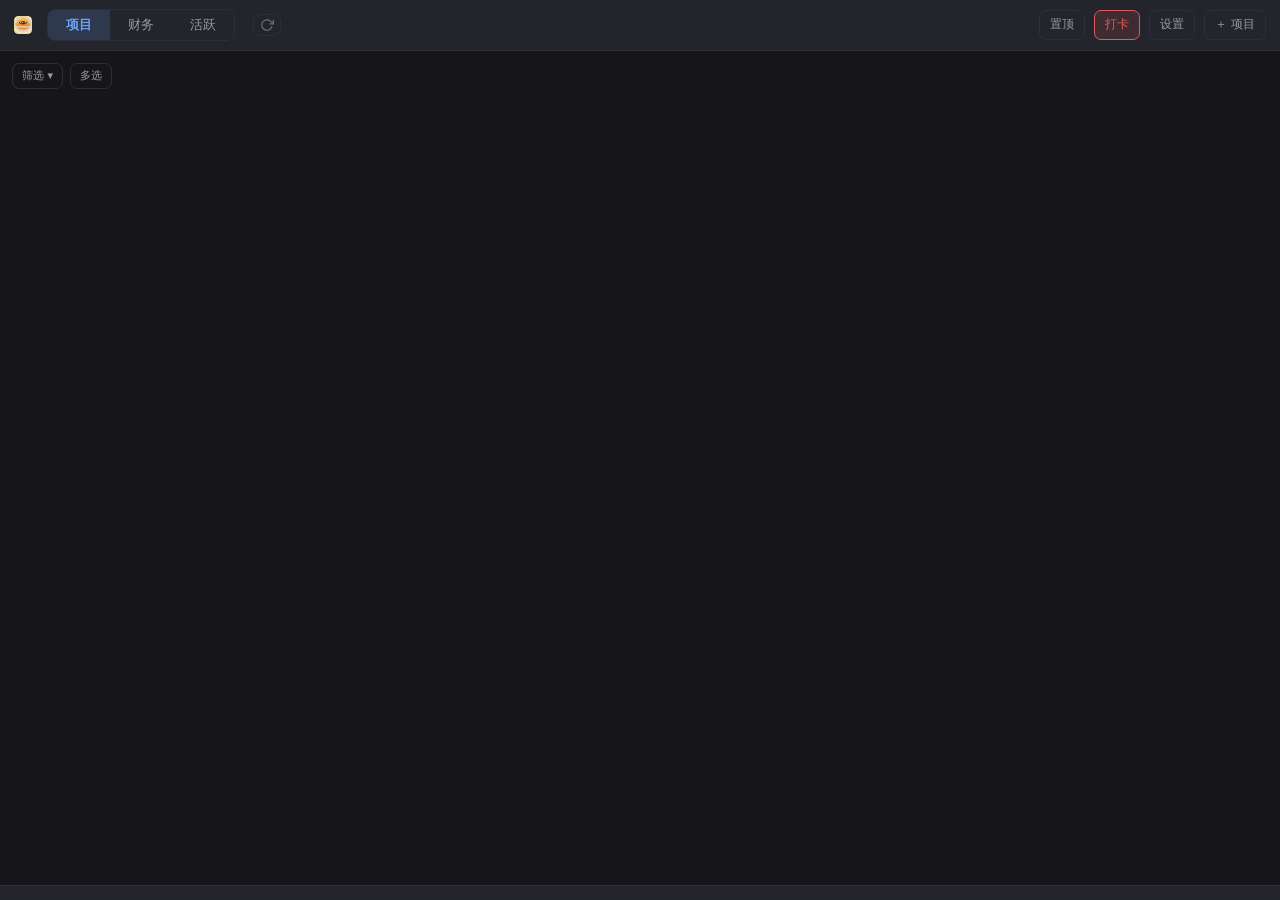
==== app/web/index.html @ d2aebe3b "初始提交：个人项目看板（天在看 / TaskOV）" ====
<!DOCTYPE html>
<html lang="zh-CN">
<head>
<meta charset="UTF-8">
<!-- 标题栏那一串（含版本号）由 Python 的 version.TITLE 决定，并在页面加载后由
     app.js 写回 document.title —— 这里只放个不带版本的兜底名，
     免得版本号在 HTML 里再写一份、升级时漏改。 -->
<title>天在看 - Travail Task Overview</title>
<link rel="icon" href="../res/icon.png">
<link rel="stylesheet" href="style.css">
</head>
<body>

<div id="syncBar">
  <span id="syncTxt"></span>
  <span class="spacer"></span>
  <button id="syncReload">重新加载</button>
  <button id="syncHide" class="mini">知道了</button>
</div>

<header>
  <!-- 左上角只留产品图标，名字一概不显示（2026-10-01 用户口径）：
       以前这儿跟着一行「项目看板」，窗口标题栏本来就写着品牌名，同一个名字
       在屏幕上出现两次是白占版面。 -->
  <div class="logo" id="logoBox"><img src="../res/icon.png" alt="" onerror="this.style.display='none'"></div>
  <div class="seg" id="segPage">
    <button class="act" data-v="tree">项目</button>
    <button data-v="fin">财务</button>
    <button data-v="heat">活跃</button>
  </div>
  <!-- 日期与刷新跟着页签走：它们说的是「当前这一页的数据」，放在页签右边就是
       「这一页的数据是几点读的」，放在左边读起来像页面标题的一部分。 -->
  <div class="date" id="date"></div>
  <!-- 刷新：环形箭头是内联 SVG（不引用任何外部图片）。点一下 = 重画日期 + 重新读数据文件 +
       按当前页补刷（财务表 / 活跃热力图）。 -->
  <button id="btnRefresh" class="icon" title="刷新（重读数据文件并更新显示）">
    <svg viewBox="0 0 24 24" width="14" height="14" fill="none" stroke="currentColor"
         stroke-width="2.2" stroke-linecap="round" stroke-linejoin="round" aria-hidden="true">
      <polyline points="23 4 23 10 17 10"></polyline>
      <path d="M20.49 15a9 9 0 1 1-2.12-9.36L23 10"></path>
    </svg>
  </button>
  <div class="spacer"></div>
  <button id="btnTop">置顶</button>
  <button id="btnCheck" class="warn">打卡</button>
  <button id="btnSet">设置</button>
  <button id="btnNew">＋ 项目</button>
</header>

<main>
  <div id="treeBar">
    <button id="treeFilter">筛选 ▾</button>
    <button id="treeMulti">多选</button>
  </div>

  <div id="bulkBar">
    <span class="cnt" id="bulkCnt">已选 0 条</span>
    <span class="hint" id="bulkHint">点行选中（连带子级）· Ctrl 加选/减选 · Shift 范围选</span>
    <button id="bulkStat">改状态 ▾</button>
    <button id="bulkArtist">改制作人 ▾</button>
    <button id="bulkNone">清空</button>
    <button id="bulkExit">退出多选</button>
  </div>

  <div id="tree"></div>

  <div id="heat">
    <div class="hhead">
      <div class="seg" id="segYear"></div>
      <div class="spacer"></div>
      <div class="nag" id="heatTip"></div>
    </div>
    <div class="hcards" id="heatCards"></div>
    <div class="gwrap">
      <div class="wd" id="heatWd"></div>
      <div class="grid" id="heatGrid"></div>
    </div>
    <div class="legend">少
      <i style="background:var(--h0)"></i><i style="background:var(--h1)"></i>
      <i style="background:var(--h2)"></i><i style="background:var(--h3)"></i>
      <i style="background:var(--h4)"></i> 多
    </div>
    <div class="logbar">
      <span class="lbt">变更记录<span class="hint" id="heatLogHint"></span></span>
      <button id="heatLogMore">查看更多</button>
    </div>
    <div class="logs" id="heatLogs"></div>
  </div>

  <div id="fin">
    <div class="fhead">
      <select id="finYear"></select>
      <select id="finClient"></select>
      <div class="spacer"></div>
      <button id="finClientsBtn">客户</button>
      <button id="finExport">导出 ▾</button>
      <button id="finAdd" class="on">＋ 记一笔</button>
    </div>

    <div id="finCards"></div>

    <div class="fsec">
      <div class="fsecth">项目款项 <span class="fk" id="finQ"></span></div>
      <div id="finTable"></div>
    </div>

    <div class="fsec">
      <div class="fsecth">应收账龄</div>
      <div id="finAging"></div>
    </div>

    <div class="fsec">
      <div class="fsecth">客户汇总</div>
      <div id="finClientSum"></div>
    </div>

    <div class="hint" id="finTip" style="margin-top:14px"></div>
  </div>
</main>

<footer id="foot"></footer>

<div class="ov" id="ovNew">
  <div class="ovbox" style="width:520px">
    <h3>新建项目</h3>
    <div class="fld" style="border-top:none"><div class="lb">名称</div><input type="text" id="newTitle" placeholder="输入项目名，可用中文。"></div>
    <div class="fld"><div class="lb">分类</div><div class="seg" id="segCat"></div></div>
    <div class="fld"><div class="lb">项目根目录</div><input type="text" id="newPath" placeholder="可留空"><button id="btnPick">浏览</button></div>
    <div class="fld"><div class="lb">截止日期</div><input type="date" id="newDl" style="max-width:170px"></div>
    <div class="fld"><div class="lb">客户</div>
      <input type="text" id="newClient" list="clientOpts" placeholder="选已有客户，或直接输入新名字" style="max-width:240px">
      <datalist id="clientOpts"></datalist>
    </div>
    <div class="fld"><div class="lb">合同额</div>
      <input type="text" id="newAmount" placeholder="可留空" style="max-width:120px">
      <span class="hint">元</span>
      <span class="hint">税率%</span><input type="text" id="newTax" style="max-width:56px">
    </div>
    <div class="fld"><div class="lb">首款到账</div>
      <input type="text" id="newPaid" placeholder="可留空" style="max-width:120px">
      <span class="hint">日期</span><input type="date" id="newPaidDate" style="max-width:150px">
    </div>
    <div class="closebar"><button id="newCancel">取消</button><button id="newOk" class="on">创建</button></div>
  </div>
</div>

<div class="ov" id="ovSet">
  <div class="ovbox">
    <h3 title="改动即时生效，写入数据库 settings 表。">设置</h3>
    <div class="fld" style="border-top:none"><div class="lb">界面配色</div>
      <div class="seg" id="segTheme"><button data-t="dark">暗色</button><button data-t="light">亮色</button><button data-t="auto">跟随系统</button></div>
    </div>
    <!-- 设置页的说明文字一律不占版面：改成悬停在这行标题上才冒出来的工具提示（title）。
         数据文件那条是动态的（来源/默认位置/可写性），由 loadDbInfo() 写进 title。 -->
    <div class="fld"><div class="lb" id="setPathLb" title="当前读取的数据文件">数据文件</div>
      <div class="vl" id="setPath"></div>
      <div style="display:flex;gap:8px;margin-top:6px">
        <button id="setPathPick">更改</button>
        <button id="setPathDefault">恢复默认位置</button>
      </div>
    </div>
    <div class="fld"><div class="lb" title="两台机器共用一个数据文件；改动靠 SQLite 排队，另一边改完这边会提示重新加载。改完要重启">多机同时打开</div>
      <button id="setShare" data-tg>已关闭</button>
    </div>
    <div class="fld"><div class="lb">导出目录</div><div class="vl" id="setExport"></div><button id="setExportPick">更改</button></div>
    <div class="fld"><div class="lb">开机自启</div><button id="setAuto" data-tg>已关闭</button></div>
    <div class="fld"><div class="lb">启动即置顶</div><button id="setTop" data-tg>已关闭</button></div>
    <div class="fld"><div class="lb" title="关掉页面沙箱，页面起不来时才需要，重启生效">兼容模式</div><button id="setSandbox" data-tg>已关闭</button></div>
    <div class="fld"><div class="lb">提醒强度</div>
      <div class="seg" id="segLv"><button data-l="1">L1 通知</button><button data-l="2">L2 置顶弹窗</button><button data-l="3">L3 全屏遮挡</button></div>
    </div>
    <div class="fld"><div class="lb">打卡时间</div><input type="time" id="setTime" style="max-width:120px"></div>
    <div class="fld"><div class="lb">停滞阈值</div><div style="display:flex;gap:8px;align-items:center">超过 <input type="text" class="w" id="setStale"> 天没动静就算停滞</div></div>
    <div class="fld"><div class="lb">系统通知</div><button id="setNotify" data-tg>已关闭</button></div>
    <div class="fld"><div class="lb">重提醒间隔</div><div style="display:flex;gap:8px;align-items:center">未打卡时每 <input type="text" class="w" id="setNag"> 分钟提醒 · 告警每 <input type="text" class="w" id="setAlert"> 分钟</div></div>
    <div class="fld"><div class="lb">快捷键</div>
      <div class="vl" style="line-height:1.9">Ctrl+N 新建项目 · Ctrl+1/2/3 项目 / 活跃 / 财务 · Ctrl+D 打卡 · Ctrl+, 设置 · Esc 关弹窗</div>
    </div>
    <div class="fld"><div class="lb" style="font-weight:600" title="退出时自动留一份，最多 10 份">数据快照</div>
      <div class="vl" id="setSnapDir"></div>
    </div>
    <div class="fld" style="border-top:none"><div class="lb">备份</div>
      <button id="snapNow" class="on">立即备份</button>
      <button id="snapOpen">打开备份目录</button>
    </div>
    <div class="fld"><div class="lb" title="会覆盖当前数据；回滚前自动再存一份">回滚</div>
      <select id="snapList" style="max-width:330px"></select>
      <button id="snapRestore" class="warn">恢复到此快照</button>
    </div>
    <!-- 版本行放最末：看一眼"这是哪一版"是排查问题的第一步，
         数字一律由 Python 的 version.py 给（前端不写死版本号）。
         刻意**不加 title 工具提示** —— 「版本」两个字不需要解释，
         而设置页 `.lb[title]` 的条数（5 处）是有断言钉着的。 -->
    <div class="fld"><div class="lb">版本</div>
      <div class="vl" id="setVer"></div>
    </div>
    <div class="closebar"><button id="setClose">关闭</button></div>
  </div>
</div>

<div class="ov" id="ovCheck">
  <div class="ovbox">
    <h3>今日打卡</h3>
    <p class="sub">勾选今天要推进的项目，确认后计入活跃记录。</p>
    <div id="checkList"></div>
    <div class="lk-note" id="checkNote" style="display:none"></div>
    <div class="closebar"><button id="checkCancel">稍后</button><button id="checkOk" class="on">确认打卡</button></div>
  </div>
</div>

<div id="ovBlock">
  <div class="bt">今天要推进什么？</div>
  <div class="bs">勾掉今天打算推进的项目，才能继续用这台机器。确认后记录一次打卡并计入活跃记录。</div>
  <div class="bl" id="blockList"></div>
  <div style="display:flex;gap:8px"><button id="blockOk" class="on">确认开始</button></div>
  <div class="nag" id="blockNag"></div>
</div>

<div class="ov" id="ovFin">
  <div class="ovbox" style="width:520px">
    <h3 id="finTitle">记一笔</h3>
    <p class="sub">合同额 / 到账 / 外包支出分开记，汇总口径：待收 = 合同额 − 已收，实际收入 = 已收 − 外包支出。开票金额只进导出的表格，不在看板上展示。</p>
    <div class="fld" style="border-top:none"><div class="lb">类型</div>
      <div class="seg" id="finKind">
        <button data-k="contract">合同额</button>
        <button data-k="payment" class="act">到账</button>
        <button data-k="outsource">外包支出</button>
        <button data-k="invoice">开票</button>
      </div>
    </div>
    <div class="fld"><div class="lb">项目</div><select id="finPrj"></select></div>
    <div class="fld"><div class="lb">挂到</div>
      <select id="finNode"><option value="">项目整体</option></select>
      <span class="hint">可选，比如分批款对应某个环节</span>
    </div>
    <div class="fld"><div class="lb">金额</div>
      <input type="text" id="finAmount" placeholder="0.00" style="max-width:150px">
      <span class="hint">元</span>
      <span class="hint">税率%</span><input type="text" id="finTax" style="max-width:60px">
    </div>
    <div class="fld"><div class="lb">日期</div><input type="date" id="finDate" style="max-width:170px"></div>
    <div class="fld"><div class="lb">状态</div><select id="finStatus"></select></div>
    <div class="fld" id="finInvRow"><div class="lb">发票号</div><input type="text" id="finInvNo" placeholder="可留空"></div>
    <div class="fld"><div class="lb">备注</div><input type="text" id="finNote" placeholder="可留空"></div>
    <div class="closebar">
      <button id="finDel" style="display:none;margin-right:auto;color:var(--red)">删除这笔</button>
      <button id="finCancel">取消</button><button id="finOk" class="on">保存</button>
    </div>
  </div>
</div>

<div class="ov" id="ovNodes">
  <div class="ovbox" style="width:580px">
    <h3>新增子环节</h3>
    <p class="sub" id="nodesTo"></p>
    <div class="fld top" style="border-top:none"><div class="lb">名称</div>
      <textarea id="nodesSpec" rows="3" placeholder="s001,s003A,s006-009"></textarea>
    </div>
    <div class="hint" style="line-height:1.9">
      多个名字用 <b>逗号 / 分号 / 顿号 / 空格 / 换行</b> 分隔；<b>连接号</b>一次生成连续编号。<br>
      例：<code>s001,s003A,s006-009</code> → s001 · s003A · s006 · s007 · s008 · s009<br>
      名字里本来带连接号的（如 SANTI-OneDay）原样写就行，不会被展开；实在要保险可以用引号包起来：<code>"phase1-3"</code>
    </div>
    <div class="prev" id="nodesPrev"></div>
    <div class="closebar"><button id="nodesCancel">取消</button><button id="nodesOk" class="on">创建</button></div>
  </div>
</div>

<div class="ov" id="ovCli">
  <div class="ovbox" style="width:560px">
    <h3>客户</h3>
    <p class="sub">结算周期写清楚，催款时用得上。</p>
    <div id="cliList"></div>
    <div class="fld" style="border-top:none"><div class="lb">名称</div><input type="text" id="cliName" placeholder="客户 / 公司名"></div>
    <div class="fld"><div class="lb">联系人</div><input type="text" id="cliContact"></div>
    <div class="fld"><div class="lb">电话 / 邮箱</div>
      <input type="text" id="cliPhone" style="max-width:150px"><input type="text" id="cliEmail">
    </div>
    <div class="fld"><div class="lb">结算周期</div>
      <input type="text" id="cliCycle" placeholder="月结 30 / 交付后 15 天 / 按镜头结算">
    </div>
    <div class="fld"><div class="lb">默认币种</div><input type="text" id="cliCcy" value="CNY" style="max-width:80px"></div>
    <div class="closebar">
      <button id="cliDel" style="display:none;color:var(--red)">删除客户</button>
      <button id="cliReset" style="margin-right:auto">清空表单</button>
      <button id="cliClose">关闭</button>
      <button id="cliSave" class="on">保存客户</button>
    </div>
  </div>
</div>

<!-- 全部变更记录：活跃页面板只列最近一周，要看更早的走这儿翻。
     按天分组、每天可折叠，一次拉 200 条，「加载更多」接着往回翻。 -->
<div class="ov" id="ovLogs">
  <div class="ovbox" style="width:760px">
    <h3>全部变更记录<span class="hint" id="logTotal"></span></h3>
    <div class="logs" id="allLogs"></div>
    <div class="closebar">
      <button id="logMore" style="margin-right:auto">加载更多</button>
      <button id="logClose">关闭</button>
    </div>
  </div>
</div>

<script src="app.js"></script>
</body>
</html>
---- app/web/style.css ----
:root{
  --bg:#16161a; --panel:#1e1e24; --panel2:#24242c; --line:#2e2e36; --rowalt:rgba(255,255,255,.035);
  --tx:#e6e6ea; --tx2:#9a9aa5; --tx3:#6b6b76;
  --blue:#6aa5f8; --amber:#e0a34c; --green:#4caf82; --red:#e05c5c; --purple:#a99bf2; --gray:#6b6b76;
  --sel:rgba(106,165,248,.16);
  --h0:#202027; --h1:#0e4429; --h2:#006d32; --h3:#26a641; --h4:#39d353;
}
body.light{
  --bg:#f4f4f2; --panel:#ffffff; --panel2:#efefec; --line:#e2e2dd; --rowalt:#f8f8f6;
  --tx:#1b1b1e; --tx2:#5f5e5a; --tx3:#8a8a84;
  --blue:#2f6fd0; --amber:#a86a10; --green:#2f7d55; --red:#c0392b; --purple:#6a5acd; --gray:#9a9a94;
  --sel:rgba(47,111,208,.13);
  --h0:#ececeb; --h1:#9be9a8; --h2:#40c463; --h3:#30a14e; --h4:#216e39;
}
*{box-sizing:border-box;margin:0;padding:0}
html,body{height:100%}
body{background:var(--bg);color:var(--tx);font:13px/1.6 "Microsoft YaHei UI","Microsoft YaHei",system-ui,sans-serif;overflow:hidden;user-select:none;display:flex;flex-direction:column}
button{background:transparent;color:var(--tx2);border:1px solid var(--line);border-radius:7px;padding:4px 10px;font:inherit;font-size:12px;cursor:pointer}
button:hover{border-color:var(--tx3);color:var(--tx)}
button.on{background:var(--sel);border-color:var(--blue);color:var(--blue)}
button.warn{background:rgba(224,92,92,.14);border-color:var(--red);color:var(--red)}
button.mini{border:none;padding:2px 6px;color:var(--tx3);font-size:12px}
button.mini:hover{color:var(--tx)}
.seg{display:inline-flex;border:1px solid var(--line);border-radius:7px;overflow:hidden}
.seg button{border:none;border-radius:0;padding:4px 11px}
.seg button.act{background:var(--sel);color:var(--blue)}

/* ---------- 顶部页面页签（项目 / 财务 / 活跃） ---------- */
/* 比普通 seg 大一圈，一眼能看出是「切页面」而不是「筛分类」。
   左边多留一截：它紧贴着产品图标，得让人看出来「图标」和「导航」是两回事；
   页签里侧跟上日期与刷新，三者算同一组（说的都是当前这一页的数据）。 */
#segPage{border-radius:8px;margin-left:6px}
#segPage button{padding:5px 18px;font-size:12.5px;font-weight:500}
#segPage button.act{font-weight:600}

/* 新建项目里的分类选择：分类现在可以自己加，多了会撑破一行 ——
   允许换行，并让每颗按钮自己成立（seg 那种"连成一排"的样子换行时很难看） */
#segCat{flex-wrap:wrap;overflow:visible;gap:4px;border:none}
#segCat button{border:1px solid var(--line);border-radius:7px;padding:3px 12px}
#segCat button.act{border-color:var(--blue)}

/* ---------- 多机共享提示条 ---------- */
/* 平时整条不占位；开「多机同时打开」后才可能露出来。
   为什么不用 toast：toast 两秒就没了，而"另一边改过数据"要一直提示到用户
   真的重新加载为止 —— 不然他会继续拿旧数据改，改完反向覆盖对方。 */
#syncBar{
  display:none;align-items:center;gap:8px;padding:5px 14px;
  border-bottom:1px solid var(--line);background:rgba(224,163,76,.12);
  color:var(--amber);font-size:12px
}
#syncBar.on{display:flex}
#syncBar button{padding:2px 9px;border-color:rgba(224,163,76,.45);color:var(--amber)}
#syncBar button:hover{border-color:var(--amber);color:var(--amber)}
#syncBar.calm{background:var(--panel2);color:var(--tx3)}
#syncBar.calm button{border-color:var(--line);color:var(--tx3)}

header{display:flex;align-items:center;gap:9px;padding:9px 14px;border-bottom:1px solid var(--line);background:var(--panel2)}
/* 顶栏左上角的产品图标：名字已经在窗口标题栏上写着了，这里不再跟一行字。 */
.logo{display:inline-flex;align-items:center}
.logo img{width:18px;height:18px;display:block;flex:none;border-radius:4px}
.date{color:var(--tx3);font-size:11px}
.spacer{flex:1}

/* 顶栏的图标按钮（目前只有「刷新」）：内联 SVG 环形箭头，不引用外部图片。
   比普通按钮窄一圈，免得在日期和页签之间挤出一条空白。 */
header button.icon{display:inline-flex;align-items:center;justify-content:center;padding:3px 6px;color:var(--tx3)}
header button.icon:hover{color:var(--tx)}
header button.icon svg{display:block}
header button.icon svg.spin{animation:spin .55s cubic-bezier(.4,0,.2,1)}
@keyframes spin{from{transform:rotate(0)}to{transform:rotate(360deg)}}

/* 设置页的说明文字都收进了 title：把光标换成问号形状，让人知道这儿能停一下 */
.lb[title]{cursor:help}

main{flex:1;padding:10px 12px;overflow:auto}
/* 三个页面容器不强制 height:100%：内容多高就多高。
   之前强制撑满 main，再加上面还有一行筛选栏，内容再短也凭空多出一条滚动空间。 */
#heat,#fin{display:none;padding:6px 2px}
.row{display:flex;align-items:center;gap:7px;padding:4px 8px;border-radius:7px;position:relative}
.row:hover{background:var(--panel2)}
.row.grp{background:var(--panel2);margin-top:9px}
.row.prj{background:var(--rowalt);border:1px solid var(--line);margin-top:5px}
.tw{width:14px;text-align:center;color:var(--tx3);cursor:pointer;font-size:10px;flex:none}
/* 状态色块：原来是 7px 圆点，太小、扫一列看不出来状态。
   改成竖条色块（宽 6 / 高 15），一眼能扫完一整列。 */
.dot{width:6px;height:15px;border-radius:2px;flex:none;margin-right:2px}
/* 叶子环节可点：悬停提亮，暗示能点 */
.row .dot[title]:hover{filter:brightness(1.35)}
.title{font-size:13px;cursor:text;border-radius:4px;padding:0 3px}
.title:focus{outline:1px solid var(--blue);background:var(--panel2)}
.row.grp .title,.row.prj .title{font-weight:500}
.meta{font-size:11px;color:var(--tx3);flex:none}
.meta.who{color:var(--tx2);border:1px solid var(--line);border-radius:5px;padding:0 5px}
/* 到期小标：文案是整句话（「3 天后到期」），别让它被挤到换行 */
.meta.due{white-space:nowrap}
/* 只有状态徽章可点（点开状态菜单），所以只有它给 pointer + hover 反馈。
   别的徽章（今日必做 / 置顶 / 已归档）是纯标记 —— 给它们 hover 高亮等于
   暗示"这儿能点"，跟 2026-09-30 那个"点今日必做才弹菜单"是同一种误导。 */
.badge{font-size:11px;padding:1px 7px;border-radius:5px;border:1px solid var(--line);color:var(--tx2);flex:none;cursor:default}
.badge.st{cursor:pointer}
.badge.st:hover{border-color:var(--tx3)}
.open{margin-left:auto;font-size:11px;color:var(--tx3);padding:1px 7px;border:1px solid var(--line);border-radius:6px;cursor:pointer;flex:none}
.open:hover{color:var(--blue);border-color:var(--blue)}
.bar{width:52px;height:4px;background:var(--line);border-radius:3px;overflow:hidden;flex:none}
.bar i{display:block;height:100%;background:var(--green)}
.stale{color:var(--red)}
.ops{margin-left:auto;display:flex;gap:2px;align-items:center;opacity:0;flex:none}
.row:hover .ops{opacity:1}
.row .open{margin-left:0}
/* 子环节筛选框：默认跟着 .ops 一起藏着；**筛上了就一直露着** ——
   不然鼠标一挪开，看不出这行下面其实还筛着东西 */
.row.filtered .ops{opacity:1}
.ops .flt{font-size:11px;color:var(--tx3);padding:1px 7px;border:1px solid var(--line);border-radius:6px;flex:none;background:transparent}
.ops .flt:hover{color:var(--tx);border-color:var(--tx3)}
.ops .flt.on{color:var(--blue);border-color:var(--blue);background:var(--sel)}
/* 这一层被筛空了：说清楚是筛选的缘故，不然看着像子环节丢了 */
.empty-node{padding:3px 8px;font-size:11px;color:var(--tx3)}

footer{display:flex;gap:16px;padding:7px 14px;border-top:1px solid var(--line);background:var(--panel2);font-size:11px;color:var(--tx2);flex-wrap:wrap}

/* max-height + 滚动：筛选菜单加了「环节状态 / 制作人」两组后能有二十来项，
   不设上限会顶出屏幕（定位里怎么算都是负值，菜单就跑到窗口外面去了） */
.popup{position:fixed;background:var(--panel);border:1px solid var(--line);border-radius:8px;padding:4px;z-index:100;min-width:150px;max-height:70vh;overflow:auto;box-shadow:0 8px 26px rgba(0,0,0,.45)}
.popup div{padding:6px 10px;border-radius:6px;cursor:pointer;font-size:12px;white-space:nowrap}
.popup div:hover{background:var(--panel2)}
.popup div.sep{border-top:1px solid var(--line);margin-top:3px;padding-top:7px}
.popup div.dim{color:var(--tx3)}
/* 子环节筛选框顶上的搜索框：打字即时筛，弹层不关 */
.popup input.psearch{display:block;width:100%;margin:2px 0 5px;padding:5px 8px;border:1px solid var(--line);border-radius:6px;background:var(--panel2);color:var(--tx);font:inherit;font-size:12px;outline:none}
.popup input.psearch:focus{border-color:var(--blue)}
.popup input.psearch::placeholder{color:var(--tx3)}
/* 组标题（「状态（可多选）」这类）：纯标签，不可点、不响应 hover */
.popup div.ttl{padding:5px 10px 2px;color:var(--tx3);font-size:11px;cursor:default}
.popup div.ttl:hover{background:transparent}
/* 分组标题行现在有两个按钮：⋯（改名 / 新建 / 删分类）+ ＋（在这个分类下建项目）。
   这两颗**不跟着 hover 藏**（只有两三个分组行，常驻更让人发现分类能改、能加项目），
   悬停时提亮到正常亮度。 */
.row.grp .ops{margin-left:auto;display:flex;gap:2px;opacity:.5}
.row.grp:hover .ops{opacity:1}
.row.grp .ops button.mini{padding:0 6px}
/* ＋ 比 ⋯ 重要一点：字号大一号、悬停染蓝，作为「在这儿加项目」的入口 */
.row.grp .ops button.mini.add{font-size:14px;padding:0 7px;line-height:1}
.row.grp .ops button.mini.add:hover{color:var(--blue)}
/* 双击改分类名时，编辑中的那格给个可见的框（不然像没反应） */
.row.grp .title[contenteditable="true"]{outline:1px solid var(--blue);border-radius:4px;padding:0 4px;cursor:text}

/* 一组横向小动作（反选 / 清空）。多选菜单要它 ——
   两个竖着排会把下面的候选项推远 */
.popup div.acts{display:flex;gap:4px;padding:2px 6px 5px;cursor:default}
.popup div.acts:hover{background:transparent}
.popup div.acts button{flex:1;padding:4px 6px;border:1px solid var(--line);border-radius:6px;background:var(--panel2);color:var(--tx);font:inherit;font-size:11px;cursor:pointer}
.popup div.acts button:hover{border-color:var(--blue);color:var(--blue)}

.ov{position:fixed;inset:0;background:rgba(8,8,10,.66);display:none;align-items:center;justify-content:center;z-index:200}
.ovbox{background:var(--panel);border:1px solid var(--line);border-radius:12px;padding:18px;width:440px;max-height:86%;overflow:auto}
.ovbox h3{font-size:14px;font-weight:500;margin-bottom:4px}
.ovbox p.sub{font-size:12px;color:var(--tx2);margin-bottom:12px}
.fld{display:flex;align-items:center;gap:10px;padding:8px 0;border-top:1px solid var(--line);font-size:12px}
.fld .lb{width:86px;color:var(--tx2);flex:none}
.fld .vl{flex:1;color:var(--tx3);font-size:11px;word-break:break-all}
input[type=text],input[type=date],input[type=time]{background:var(--panel2);color:var(--tx);border:1px solid var(--line);border-radius:6px;padding:4px 8px;font:inherit;font-size:12px;width:100%}
input.w{width:60px}
.hint{font-size:11px;color:var(--tx3);line-height:1.5}
.hint code,.prev code{background:var(--rowalt);border:1px solid var(--line);border-radius:4px;padding:1px 5px;font-size:11px}
.fld.top{align-items:flex-start}
.fld textarea{background:var(--panel2);color:var(--tx);border:1px solid var(--line);border-radius:6px;
  padding:6px 8px;font:inherit;font-size:12px;width:100%;resize:vertical;line-height:1.7}
/* 批量新增子环节：解析结果的实时预览 */
.prev{margin-top:10px;font-size:11.5px;color:var(--tx2);background:var(--panel2);
  border:1px solid var(--line);border-radius:8px;padding:8px 10px;max-height:132px;overflow:auto;line-height:1.8}
.prev.bad{color:var(--red);border-color:var(--red)}
.prev b{color:var(--tx);font-weight:500}
.prev .n{color:var(--blue)}
.prev .tag{display:inline-block;background:var(--rowalt);border:1px solid var(--line);border-radius:5px;
  padding:1px 7px;margin:2px 4px 2px 0;font-size:11px;color:var(--tx)}
.prev .tag.new{border-color:var(--blue);color:var(--blue)}
.prev .tag.dup{opacity:.5;text-decoration:line-through}
.closebar{text-align:right;margin-top:14px;display:flex;gap:8px;justify-content:flex-end}
.empty{color:var(--tx3);font-size:12px;padding:18px 4px;text-align:center}
.err{color:var(--red);font-size:11px}

/* ---------- 活跃热力图 ---------- */
.hhead{display:flex;align-items:center;gap:10px;margin-bottom:12px;flex-wrap:wrap}
.hcards{display:flex;gap:10px;margin-bottom:14px;flex-wrap:wrap}
.hcard{flex:1;min-width:118px;background:var(--panel2);border:1px solid var(--line);border-radius:9px;padding:9px 12px}
.hcard .n{font-size:20px;font-weight:500;line-height:1.2}
.hcard .l{font-size:11px;color:var(--tx3)}
.gwrap{display:flex;gap:6px;align-items:flex-start}
.wd{display:grid;grid-template-rows:repeat(7,11px);gap:3px;font-size:9px;color:var(--tx3);line-height:11px}
.grid{display:grid;grid-auto-flow:column;grid-template-rows:repeat(7,11px);gap:3px;overflow-x:auto;padding-bottom:4px}
.grid i{width:11px;height:11px;border-radius:2px;background:var(--h0);display:block}
.grid i.l1{background:var(--h1)}
.grid i.l2{background:var(--h2)}
.grid i.l3{background:var(--h3)}
.grid i.l4{background:var(--h4)}
.grid i.fut{opacity:.28}
.legend{display:flex;gap:5px;align-items:center;font-size:11px;color:var(--tx3);margin-top:8px}
.legend i{width:10px;height:10px;border-radius:2px;display:inline-block}
/* ---------- 变更记录（按天分组，可折叠） ---------- */
/* 上边框挪到 .logbar 上了 —— .logs 现在两处都用（活跃面板 + 全量弹窗），
   弹窗里顶上再横一条线很难看 */
.logbar{display:flex;align-items:center;gap:8px;margin-top:16px;border-top:1px solid var(--line);padding-top:8px}
.logbar .lbt{font-size:12px;color:var(--tx2)}
.logbar button{margin-left:auto;font-size:11px;padding:2px 10px}
.logs{margin-top:2px}
.dgrp{border-bottom:1px solid var(--line)}
.dgrp.open{border-bottom-color:transparent}
.dgh{display:flex;align-items:center;gap:8px;padding:5px 2px;cursor:pointer}
.dgh:hover{background:var(--rowalt)}
.dgh .tw{flex:none;width:10px;font-size:9px;color:var(--tx3)}
.dgh .dgday{font-size:12px;color:var(--tx2)}
.dgh .dgn{font-size:11px;color:var(--tx3);margin-left:auto}
.dgb{padding:0 0 6px 14px}
.dgb .log:last-child{border-bottom:none}
.log{display:flex;gap:10px;align-items:baseline;padding:6px 2px;border-bottom:1px solid var(--line);font-size:12px}
.log .kt{flex:none;font-size:11px;color:var(--tx3);width:52px}
.log .dt{flex:1;color:var(--tx)}
.log .pt{flex:none;color:var(--tx3);font-size:11px}
.log .ts{flex:none;color:var(--tx3);font-size:11px;width:82px;text-align:right}

/* ---------- 财务 ---------- */
.fhead{display:flex;align-items:center;gap:8px;margin-bottom:12px;flex-wrap:wrap}
.fhead select{background:var(--panel2);color:var(--tx);border:1px solid var(--line);border-radius:7px;padding:4px 8px;font:inherit;font-size:12px}
/* 汇总卡两行三张：行内间距比默认的 14px 收一点，两行才不显得散 */
#finCards .hcards{margin-bottom:9px}
#finCards .hcards:last-child{margin-bottom:14px}
.fsec{margin-top:18px}
.fsecth{font-size:12px;color:var(--tx2);padding-bottom:6px;border-bottom:1px solid var(--line);margin-bottom:2px;display:flex;gap:8px;align-items:baseline}
.fsecth .fk{font-size:11px;color:var(--tx3)}
.ftrow{display:grid;grid-template-columns:1.6fr 1fr .75fr .8fr .75fr .85fr .8fr .8fr 22px;gap:8px;
  align-items:center;padding:6px 6px;border-bottom:1px solid var(--line);border-radius:6px}
.ftrow.head{color:var(--tx3);font-size:11px;border-bottom:1px solid var(--tx3)}
.ftrow.body{cursor:pointer}
.ftrow.body:hover{background:var(--panel2)}
.ftrow .num{text-align:right;font-variant-numeric:tabular-nums}
.ftrow .nm{overflow:hidden;text-overflow:ellipsis;white-space:nowrap}
.ftrow .pend{color:var(--amber)}
.ftrow .recv{color:var(--green)}
.ftrow .out{color:var(--amber)}
.ftrow .zero{color:var(--tx3)}
.ftrow .tag{font-size:10px;color:var(--tx3);border:1px solid var(--line);border-radius:4px;padding:0 4px;margin-left:6px}
.ftrow .tw{font-size:10px;color:var(--tx3);text-align:center}
.subrow{background:var(--rowalt)}
.subrow{display:grid;grid-template-columns:88px 1fr 1.2fr .8fr .6fr 1.2fr 26px;gap:8px;
  align-items:center;padding:5px 14px;font-size:11px;color:var(--tx2);border-bottom:1px solid var(--line)}
.subrow .num{text-align:right;font-variant-numeric:tabular-nums}
.subrow .op{cursor:pointer;color:var(--tx3);text-align:center}
.subrow .op:hover{color:var(--blue)}
.aging{display:flex;gap:10px;flex-wrap:wrap}
.abk{flex:1;min-width:130px;background:var(--panel2);border:1px solid var(--line);border-radius:9px;padding:9px 12px}
.abk .l{font-size:11px;color:var(--tx3)}
.abk .n{font-size:17px;font-weight:500;line-height:1.35}
.abk.warn .n{color:var(--amber)}
.abk.bad{border-color:var(--red)}
.abk.bad .n{color:var(--red)}
.agingdt{margin-top:8px;font-size:11px;color:var(--tx3)}
.agingdt .x{display:inline-block;margin:2px 10px 2px 0}
#fin select,#ovFin select,#ovCli input{background:var(--panel2);color:var(--tx);border:1px solid var(--line);border-radius:6px;padding:4px 8px;font:inherit;font-size:12px}
#ovFin select,#ovCli input{flex:1;min-width:0}

/* ---------- 打卡遮挡（L3） ---------- */
#ovBlock{position:fixed;inset:0;background:var(--bg);z-index:400;display:none;flex-direction:column;align-items:center;justify-content:center;gap:14px;padding:34px;text-align:center}
#ovBlock .bt{font-size:21px;font-weight:500}
#ovBlock .bs{font-size:12px;color:var(--tx2);max-width:520px}
#ovBlock .bl{width:520px;max-width:92vw;max-height:40vh;overflow:auto;background:var(--panel);border:1px solid var(--line);border-radius:10px;padding:6px 12px;text-align:left}
#ovBlock .bl label{display:flex;gap:9px;align-items:center;padding:7px 0;border-top:1px solid var(--line);font-size:13px;cursor:pointer}
#ovBlock .bl label:first-child{border-top:none}
#ovBlock .bl input{width:auto}
.lk-note{font-size:11px;color:var(--amber);margin-top:10px}
.nag{font-size:11px;color:var(--tx3)}

/* ---------- M4：拖拽落点 / 轻提示 ---------- */

/* 顶栏「全部展开 / 全部折叠 / 只看项目」三个按钮按用户要求撤掉了，
   展开折叠改成逐行点 ▼；这里只剩「筛选 ▾」一个按钮（提示文字也已撤）。 */
#treeBar{display:flex;align-items:center;gap:7px;margin:2px 0 6px}
#treeBar button{font-size:11px;padding:3px 9px}

/* 多选批量条：只在多选模式下出现，紧贴筛选栏下方（issue #3） */
#bulkBar{display:none;align-items:center;gap:7px;margin:-2px 0 6px;padding:5px 8px;
  border:1px solid var(--blue);border-radius:8px;background:var(--panel2)}
#bulkBar button{font-size:11px;padding:3px 9px}
#bulkBar .cnt{font-size:11px;color:var(--tx3);margin-right:2px}
/* 操作提示：告诉用户有三种点法（Ctrl / Shift），不然发现不了 */
#bulkBar .hint{font-size:10.5px;color:var(--tx3);margin-right:auto;
  padding-left:8px;border-left:1px solid var(--line)}
/* 勾上的行整条淡蓝底，一眼看出批量操作会作用到哪些 */
.row.picked{background:var(--sel)}
/* 行首复选框：多选专用，别让它被行内其它元素挤歪 */
.row input.pick{width:13px;height:13px;margin:0 6px 0 0;flex:none;cursor:pointer;
  accent-color:var(--blue)}
/* 归档项目（开了「显示归档项目」才会出现）：压暗 + 单独一个徽章，一眼跟在做项目分开 */
.row.arch{opacity:.55}
.badge.arch{color:var(--tx3);border-style:dashed}

.row.dragging{opacity:.4}
/* 落点提示：上边一条线 = 插到它前面，下边一条线 = 插到它后面，整框虚线 = 放进它里面 */
.row.dz-before{box-shadow:inset 0 2px 0 0 var(--blue)}
.row.dz-after{box-shadow:inset 0 -2px 0 0 var(--blue)}
.row.dz-inside{outline:1px dashed var(--blue);outline-offset:-2px}

#toast{position:fixed;left:50%;bottom:44px;transform:translateX(-50%) translateY(8px);
  background:var(--panel);color:var(--tx);border:1px solid var(--line);border-radius:8px;
  padding:7px 15px;font-size:12px;opacity:0;pointer-events:none;z-index:999;
  transition:opacity .16s,transform .16s}
#toast.on{opacity:1;transform:translateX(-50%) translateY(0)}
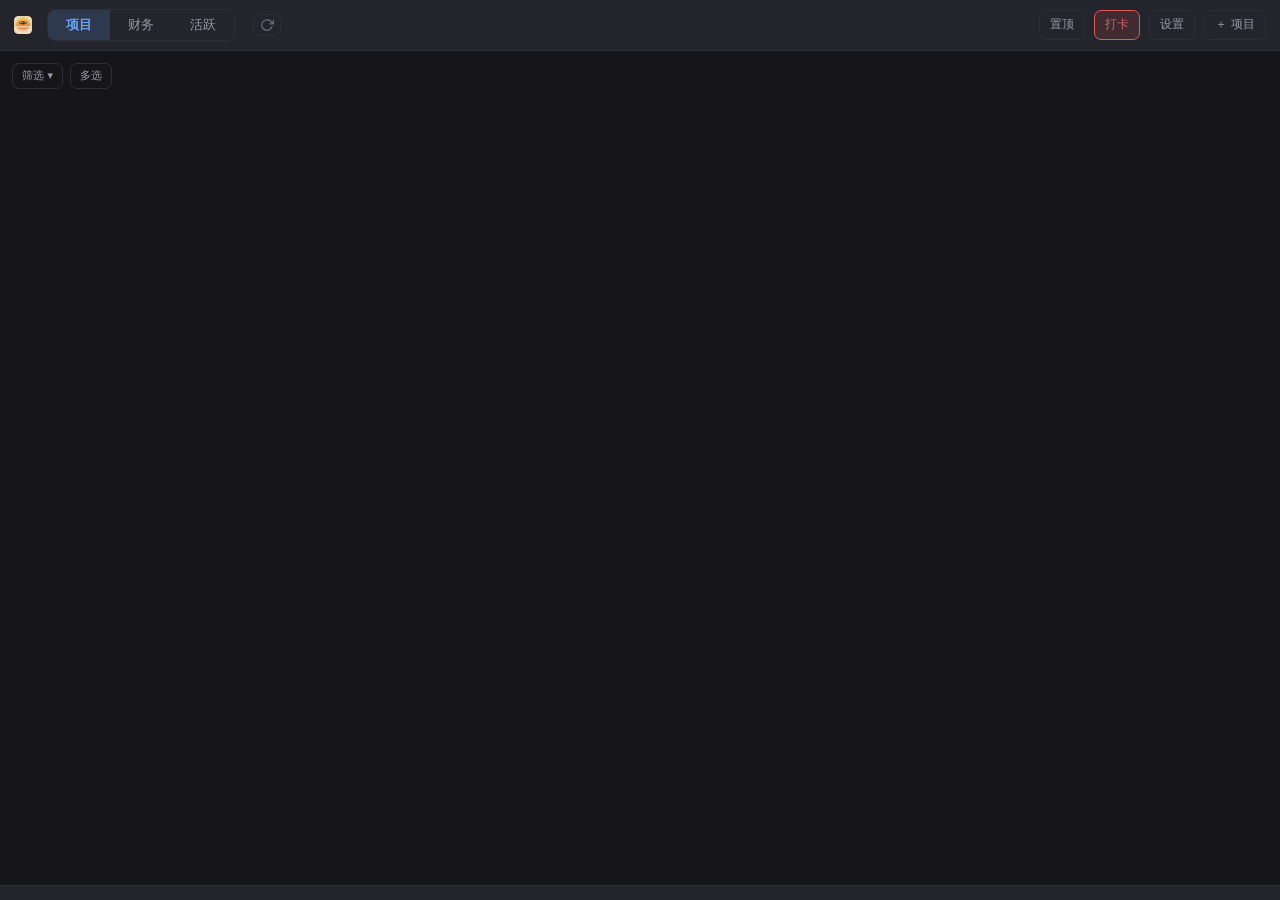
==== commit 51444731: "初始提交：个人项目看板（天在看 / TaskOV）" ====
--- a/app/web/index.html
+++ b/app/web/index.html
@@ -55,9 +55,11 @@
 
   <div id="bulkBar">
     <span class="cnt" id="bulkCnt">已选 0 条</span>
-    <span class="hint" id="bulkHint">点行选中（连带子级）· Ctrl 加选/减选 · Shift 范围选</span>
+    <span class="hint" id="bulkHint" title="Ctrl 加/减选，Shift 范围选。">Ctrl 加/减选，Shift 范围选。</span>
     <button id="bulkStat">改状态 ▾</button>
     <button id="bulkArtist">改制作人 ▾</button>
+    <button id="bulkDue">改截止日期 ▾</button>
+    <button id="bulkNote">改备注 ▾</button>
     <button id="bulkNone">清空</button>
     <button id="bulkExit">退出多选</button>
   </div>
@@ -126,7 +128,21 @@
     <div class="fld" style="border-top:none"><div class="lb">名称</div><input type="text" id="newTitle" placeholder="输入项目名，可用中文。"></div>
     <div class="fld"><div class="lb">分类</div><div class="seg" id="segCat"></div></div>
     <div class="fld"><div class="lb">项目根目录</div><input type="text" id="newPath" placeholder="可留空"><button id="btnPick">浏览</button></div>
-    <div class="fld"><div class="lb">截止日期</div><input type="date" id="newDl" style="max-width:170px"></div>
+    <!-- 截止日期要的是两件事：**原生 date 框**（要它的日历选择器）+ 框里显示 YYYY/MM/DD。
+         原生框空值时画的是「yyyy/mm/日」—— 那段字在 UA shadow DOM 里，页面拿不到也改不了：
+         lang 属性实测无效（en-US / en-CA / ja-JP 画出来一模一样），placeholder 属性对它无效。
+         做法：空值且未聚焦时把那段 mask 设成透明（style.css 的
+         `#newDl:not(.hav):not(:focus)::-webkit-datetime-edit`），用下面这个自绘的 .dph 顶上。
+         有值时**不透明** —— 那时原生画出来就是 2026/12/31，正好是想要的格式。
+         ⚠ .hav 由 app.js 的 syncDl() 维护：date 框不支持 :placeholder-shown，
+           纯 CSS 判不出"有没有值"。
+         ⚠ .dph 必须排在 input **之后**（显隐靠 `~` 兄弟选择器）。 -->
+    <div class="fld"><div class="lb">截止日期</div>
+      <div class="dwrap" style="width:170px">
+        <input type="date" id="newDl">
+        <span class="dph" id="newDlPh">YYYY/MM/DD</span>
+      </div>
+    </div>
     <div class="fld"><div class="lb">客户</div>
       <input type="text" id="newClient" list="clientOpts" placeholder="选已有客户，或直接输入新名字" style="max-width:240px">
       <datalist id="clientOpts"></datalist>
@@ -249,17 +265,73 @@
   </div>
 </div>
 
+<!-- 导出财务数据：范围 / 项目 / 内容在这里挑；**位置和文件名交给系统「另存为」**。
+     ⚠ 「导出…」（#exOk）会弹出系统模态对话框 —— 冒烟里绝不能点它，
+     无人值守时会一直卡在那儿等点击。要验那条路只能另开线程去关窗口
+     （tests/_diag/smoke_export_save.py）。 -->
+<div class="ov" id="ovExport">
+  <div class="ovbox" style="width:600px">
+    <h3>导出财务数据</h3>
+    <p class="sub">挑好范围和内容，点「导出…」后由系统对话框决定存到哪儿、叫什么名字。</p>
+
+    <div class="fld" style="border-top:none"><div class="lb">格式</div>
+      <div class="seg" id="exFmt">
+        <button type="button" data-f="xlsx" class="act">Excel</button>
+        <button type="button" data-f="csv">CSV</button>
+        <button type="button" data-f="json">JSON</button>
+      </div>
+      <span class="hint" id="exFmtHint"></span>
+    </div>
+
+    <div class="fld"><div class="lb">时间范围</div>
+      <select id="exRange">
+        <option value="cur">同当前筛选</option>
+        <option value="all">全部时间</option>
+        <option value="year">本年度</option>
+        <option value="custom">自定义范围…</option>
+      </select>
+      <input type="date" id="exFrom" class="exdate" style="display:none">
+      <span class="hint" id="exToTip" style="display:none">至</span>
+      <input type="date" id="exTo" class="exdate" style="display:none">
+    </div>
+
+    <div class="fld top"><div class="lb">项目</div>
+      <div style="flex:1">
+        <select id="exPrj" style="max-width:220px">
+          <option value="0">全部项目</option>
+          <option value="1">指定项目…</option>
+        </select>
+        <div id="exPrjBox" style="display:none;margin-top:6px">
+          <div class="acts" style="margin-bottom:6px">
+            <button type="button" id="exPrjAll">全选</button>
+            <button type="button" id="exPrjNone">清空</button>
+          </div>
+          <div id="exPrjList"></div>
+        </div>
+      </div>
+    </div>
+
+    <div class="fld top"><div class="lb">内容</div><div style="flex:1" id="exSecs"></div></div>
+
+    <div class="prev" id="exPrev"></div>
+
+    <div class="closebar">
+      <button id="exCancel">取消</button><button id="exOk" class="on">导出…</button>
+    </div>
+  </div>
+</div>
+
 <div class="ov" id="ovNodes">
   <div class="ovbox" style="width:580px">
     <h3>新增子环节</h3>
     <p class="sub" id="nodesTo"></p>
     <div class="fld top" style="border-top:none"><div class="lb">名称</div>
-      <textarea id="nodesSpec" rows="3" placeholder="s001,s003A,s006-009"></textarea>
+      <textarea id="nodesSpec" rows="3" placeholder="填写环节名称..."></textarea>
     </div>
     <div class="hint" style="line-height:1.9">
-      多个名字用 <b>逗号 / 分号 / 顿号 / 空格 / 换行</b> 分隔；<b>连接号</b>一次生成连续编号。<br>
+      使用英文 <b>逗号 / 分号 / 空格 / 换行</b> 分隔可创建多个环节名，使用<b>连接号 -</b> 创建多个含有连续编号的环节。<br>
       例：<code>s001,s003A,s006-009</code> → s001 · s003A · s006 · s007 · s008 · s009<br>
-      名字里本来带连接号的（如 SANTI-OneDay）原样写就行，不会被展开；实在要保险可以用引号包起来：<code>"phase1-3"</code>
+      名字含有连接号但需要其不展开时，可使用英文双引号，如: <code>"S003-006"</code>
     </div>
     <div class="prev" id="nodesPrev"></div>
     <div class="closebar"><button id="nodesCancel">取消</button><button id="nodesOk" class="on">创建</button></div>
@@ -269,7 +341,6 @@
 <div class="ov" id="ovCli">
   <div class="ovbox" style="width:560px">
     <h3>客户</h3>
-    <p class="sub">结算周期写清楚，催款时用得上。</p>
     <div id="cliList"></div>
     <div class="fld" style="border-top:none"><div class="lb">名称</div><input type="text" id="cliName" placeholder="客户 / 公司名"></div>
     <div class="fld"><div class="lb">联系人</div><input type="text" id="cliContact"></div>
@@ -280,8 +351,9 @@
       <input type="text" id="cliCycle" placeholder="月结 30 / 交付后 15 天 / 按镜头结算">
     </div>
     <div class="fld"><div class="lb">默认币种</div><input type="text" id="cliCcy" value="CNY" style="max-width:80px"></div>
+    <!-- 这里原来有一颗「删除客户」，只能删当前编着的那一个：想删别人得先进表单、
+         再按删除。已挪到列表行右边的 ⋯ 菜单里（点哪行删哪行）。 -->
     <div class="closebar">
-      <button id="cliDel" style="display:none;color:var(--red)">删除客户</button>
       <button id="cliReset" style="margin-right:auto">清空表单</button>
       <button id="cliClose">关闭</button>
       <button id="cliSave" class="on">保存客户</button>
--- a/app/web/style.css
+++ b/app/web/style.css
@@ -3,6 +3,8 @@
   --tx:#e6e6ea; --tx2:#9a9aa5; --tx3:#6b6b76;
   --blue:#6aa5f8; --amber:#e0a34c; --green:#4caf82; --red:#e05c5c; --purple:#a99bf2; --gray:#6b6b76;
   --sel:rgba(106,165,248,.16);
+  /* main 的上内边距。批量条要用它来算 sticky 偏移，所以提成变量别让它有两份 */
+  --pad-t:10px;
   --h0:#202027; --h1:#0e4429; --h2:#006d32; --h3:#26a641; --h4:#39d353;
 }
 body.light{
@@ -72,7 +74,7 @@
 /* 设置页的说明文字都收进了 title：把光标换成问号形状，让人知道这儿能停一下 */
 .lb[title]{cursor:help}
 
-main{flex:1;padding:10px 12px;overflow:auto}
+main{flex:1;padding:var(--pad-t) 12px;overflow:auto}
 /* 三个页面容器不强制 height:100%：内容多高就多高。
    之前强制撑满 main，再加上面还有一行筛选栏，内容再短也凭空多出一条滚动空间。 */
 #heat,#fin{display:none;padding:6px 2px}
@@ -120,11 +122,17 @@
 
 /* max-height + 滚动：筛选菜单加了「环节状态 / 制作人」两组后能有二十来项，
    不设上限会顶出屏幕（定位里怎么算都是负值，菜单就跑到窗口外面去了） */
-.popup{position:fixed;background:var(--panel);border:1px solid var(--line);border-radius:8px;padding:4px;z-index:100;min-width:150px;max-height:70vh;overflow:auto;box-shadow:0 8px 26px rgba(0,0,0,.45)}
+/* z-index 300：**必须高于 .ov 的 200**。客户弹窗里那颗 ⋯ 菜单是第一个挂在弹窗内部的
+   popup（以前那些都挂主界面），老值 100 会让它画在遮罩底下 —— 看着像"点了三点没反应"。
+   也不能高过 400（#ovBlock 启动遮罩），那层要把一切盖住。 */
+.popup{position:fixed;background:var(--panel);border:1px solid var(--line);border-radius:8px;padding:4px;z-index:300;min-width:150px;max-height:70vh;overflow:auto;box-shadow:0 8px 26px rgba(0,0,0,.45)}
 .popup div{padding:6px 10px;border-radius:6px;cursor:pointer;font-size:12px;white-space:nowrap}
 .popup div:hover{background:var(--panel2)}
 .popup div.sep{border-top:1px solid var(--line);margin-top:3px;padding-top:7px}
 .popup div.dim{color:var(--tx3)}
+/* 破坏性动作（删除客户这类）染红：菜单里跟其他项长得一样的话，
+   手快点下去就没了 —— 这一眼能看出来比"点了再读确认框"便宜。 */
+.popup div.danger{color:var(--red)}
 /* 子环节筛选框顶上的搜索框：打字即时筛，弹层不关 */
 .popup input.psearch{display:block;width:100%;margin:2px 0 5px;padding:5px 8px;border:1px solid var(--line);border-radius:6px;background:var(--panel2);color:var(--tx);font:inherit;font-size:12px;outline:none}
 .popup input.psearch:focus{border-color:var(--blue)}
@@ -159,6 +167,19 @@
 .fld .lb{width:86px;color:var(--tx2);flex:none}
 .fld .vl{flex:1;color:var(--tx3);font-size:11px;word-break:break-all}
 input[type=text],input[type=date],input[type=time]{background:var(--panel2);color:var(--tx);border:1px solid var(--line);border-radius:6px;padding:4px 8px;font:inherit;font-size:12px;width:100%}
+/* 截止日期：原生 date 框在中文下空值时画的是「yyyy/mm/日」。那段文字在 UA shadow DOM 里，
+   页面拿不到也改不了（lang 属性实测无效），只能让它**空值且未聚焦**时透明，
+   再用自绘的 .dph 顶上 —— 日历图标不受影响，仍在框右边。
+   ⚠ 有值时不能透明：那时原生画的就是 2026/12/31，正是要的格式。
+   ⚠ 聚焦时也不能透明：用户正打字，得看得见自己输的数字。
+   ⚠ 想从 JS 验这条规则是做不到的：外链样式表在 file:// 下读 cssRules 抛 SecurityError，
+     而 getComputedStyle(el,"::-webkit-datetime-edit") 返回的是**元素自身**样式（实测），
+     会永远"看着对"。所以"透明真生效"只靠截图验：tests/_diag/check_datefield.py。 */
+.dwrap{position:relative}
+.dwrap .dph{position:absolute;left:9px;top:50%;transform:translateY(-50%);
+  font-size:12px;color:var(--tx3);pointer-events:none;display:none}
+#newDl:not(.hav):not(:focus)::-webkit-datetime-edit{color:transparent}
+#newDl:not(.hav):not(:focus) ~ .dph{display:block}
 input.w{width:60px}
 .hint{font-size:11px;color:var(--tx3);line-height:1.5}
 .hint code,.prev code{background:var(--rowalt);border:1px solid var(--line);border-radius:4px;padding:1px 5px;font-size:11px}
@@ -176,6 +197,23 @@
 .prev .tag.new{border-color:var(--blue);color:var(--blue)}
 .prev .tag.dup{opacity:.5;text-decoration:line-through}
 .closebar{text-align:right;margin-top:14px;display:flex;gap:8px;justify-content:flex-end}
+
+/* 导出选项弹窗：项目多选列表 + 内容勾选。位置和文件名不在这儿挑，
+   由系统「另存为」对话框负责（见 app/api.py 的 finance_export_save）。 */
+.acts{display:flex;gap:6px}
+.acts button{padding:3px 9px;border:1px solid var(--line);border-radius:6px;background:var(--panel2);color:var(--tx2);font:inherit;font-size:11px;cursor:pointer}
+.acts button:hover{border-color:var(--blue);color:var(--blue)}
+#exPrjList{max-height:148px;overflow:auto;border:1px solid var(--line);border-radius:6px;background:var(--panel2)}
+#exPrjList label{display:flex;align-items:center;gap:6px;padding:3px 8px;font-size:11.5px;cursor:pointer}
+#exPrjList label:hover{background:var(--rowalt)}
+#exPrjList label .g{color:var(--tx3);font-size:11px;margin-left:auto}
+#exSecs{display:flex;flex-wrap:wrap;gap:4px 16px}
+#exSecs label{display:inline-flex;align-items:center;gap:5px;font-size:12px;cursor:pointer}
+/* CSV 时其它三项禁用（后端也只导明细）：灰掉而不是藏起来 ——
+   「为什么没有项目汇总」比「这一项灰着」更难解释 */
+#exSecs label.off{opacity:.45;cursor:default}
+#exRange{max-width:200px}
+.exdate{max-width:150px;flex:none}
 .empty{color:var(--tx3);font-size:12px;padding:18px 4px;text-align:center}
 .err{color:var(--red);font-size:11px}
 
@@ -277,12 +315,28 @@
 #treeBar button{font-size:11px;padding:3px 9px}
 
 /* 多选批量条：只在多选模式下出现，紧贴筛选栏下方（issue #3） */
-#bulkBar{display:none;align-items:center;gap:7px;margin:-2px 0 6px;padding:5px 8px;
-  border:1px solid var(--blue);border-radius:8px;background:var(--panel2)}
-#bulkBar button{font-size:11px;padding:3px 9px}
-#bulkBar .cnt{font-size:11px;color:var(--tx3);margin-right:2px}
-/* 操作提示：告诉用户有三种点法（Ctrl / Shift），不然发现不了 */
-#bulkBar .hint{font-size:10.5px;color:var(--tx3);margin-right:auto;
+/* flex-wrap：按钮从 2 个涨到 4 个之后，窄窗口下不换行会把「清空/退出」挤出可视区 */
+/* 多选批量条：粘在内容区顶部，树滚多远它都留在原地。
+   main 才是滚动容器（overflow:auto），批量条是它的**直接子元素**，所以 sticky 生效。
+   ⚠ z-index 不能省：sticky 不脱离文档流，后面滚上来的行在 DOM 里排它后面，
+   优先级天生在它之上 —— 不给 z-index 就是"条被行盖住"，点按钮点到背后的行。
+   （.popup 的 z-index 是 300，所以下拉菜单照样盖在它上面。）
+   ⚠ top 要用负的内边距：sticky 停的是**内容盒**顶部而不是可视区顶部，
+   照默认值会留一条 10px 的缝，滚动的行从这条缝里溜到按钮上方，看着像漏 Ui。 */
+#bulkBar{position:sticky;top:calc(-1 * var(--pad-t));z-index:6;display:none;align-items:center;
+  flex-wrap:wrap;gap:7px;margin:-2px 0 6px;padding:5px 8px;
+  border:1px solid var(--blue);border-radius:8px;background:var(--panel2);
+  box-shadow:0 4px 12px rgba(0,0,0,.3)}
+#bulkBar button{font-size:11px;padding:3px 9px;flex:none}
+#bulkBar .cnt{font-size:11px;color:var(--tx3);margin-right:2px;flex:none}
+/* 操作提示：只占**一行**、短句，剩下的空间全让给按钮。
+   ⚠ flex-basis 必须是 0 不是 auto：换行是按 flex-basis 算的，用 auto 时浏览器先按
+   「完整文案宽度」判断一行放不下，把按钮整排推到第二行，之后 hint 才收缩 ——
+   结果就是「清空 / 退出多选」掉到第二行（2026-10-03 用户报）。给 0 它才肯当软柿子，
+   配合按钮上的 flex:none，收缩全由提示承担。
+   min-width:0 是 flex 子项能收缩的前提，光写 overflow:hidden 不生效。 */
+#bulkBar .hint{flex:1 1 0;min-width:0;white-space:nowrap;overflow:hidden;
+  text-overflow:ellipsis;font-size:10.5px;color:var(--tx3);
   padding-left:8px;border-left:1px solid var(--line)}
 /* 勾上的行整条淡蓝底，一眼看出批量操作会作用到哪些 */
 .row.picked{background:var(--sel)}
